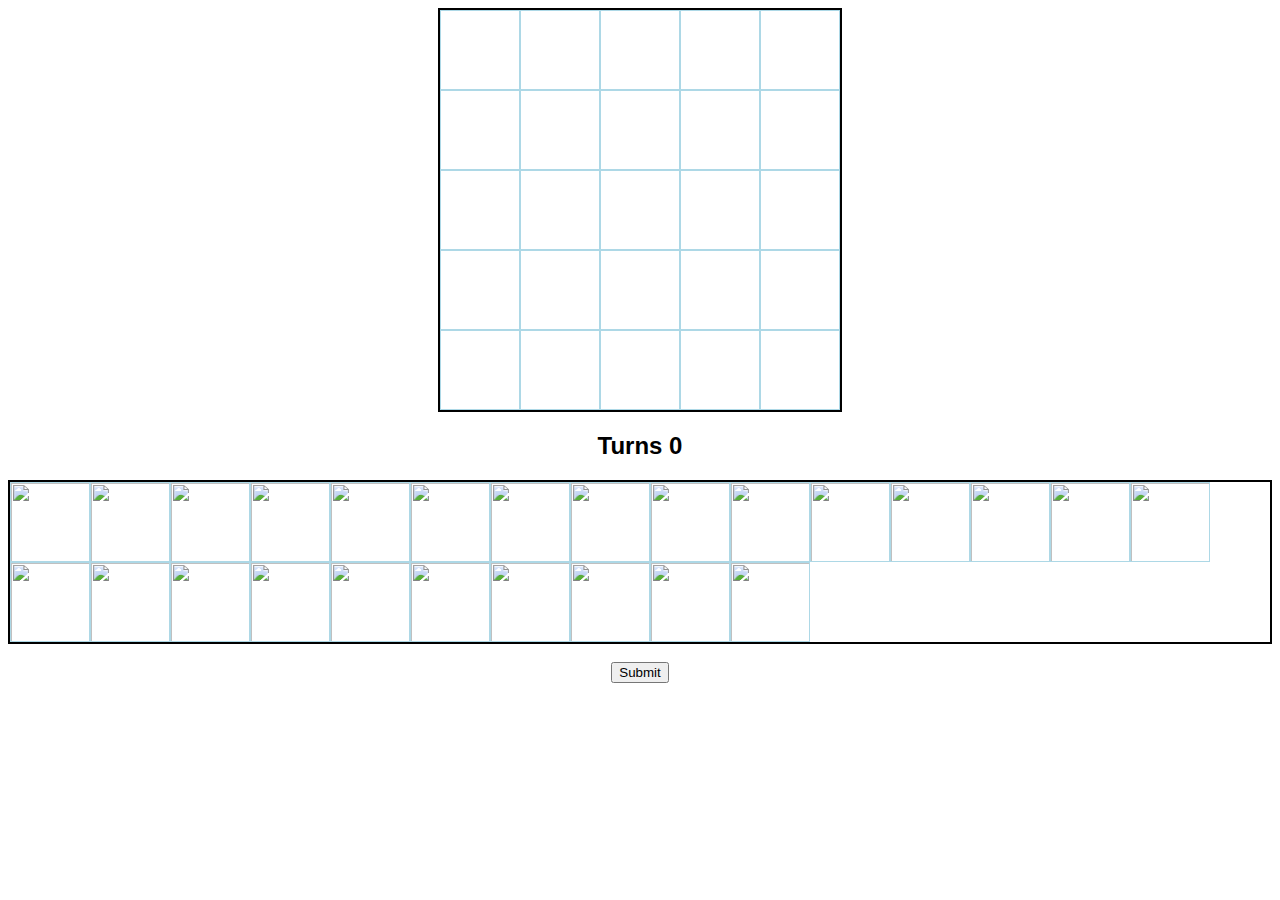
==== src/main/resources/static/index.html @ ff58ed4a "add the HTML CSS JS realization of puzzles, add drag and drop feature" ====
<!DOCTYPE html>
<html lang="en">
<head>
  <meta charset="UTF-8">
  <meta name="viewport" content="width=device-width, initial-scale=1.0">
  <link rel="stylesheet" href="./css/style.css"/>
  <script src="./js/script.js"></script>
  <title>Document</title>
</head>
<body>
  <div id="board"></div>
  <h2>Turns <span id="turns">0</span></h2>
  <div id="pieces"></div>
  <br>
  <button id="submit" onclick="check()">Submit</button>
</body>
</html>
---- src/main/resources/static/css/style.css ----
body {
  font-family: Arial, Helvetica, sans-serif;
  text-align: center;
}

#board {
  /* width: ; */
  /* height: 400px; */
  border: 2px solid black;

  margin: 0 auto;
  display: flex;
  flex-wrap: wrap;
  overflow: auto;
}

#board img {
  width: 80px;
  height: 80px;
  border: 0.5px solid lightblue;
  box-sizing: border-box;
}

#pieces {
  /* width: 1040px;
  height: 160px; */
  border: 2px solid black;

  margin: 0 auto;
  display: flex;
  flex-wrap: wrap;
}

#pieces img {
  width: 80px;
  height: 80px;
  border: 0.5px solid lightblue;
  box-sizing: border-box;
}
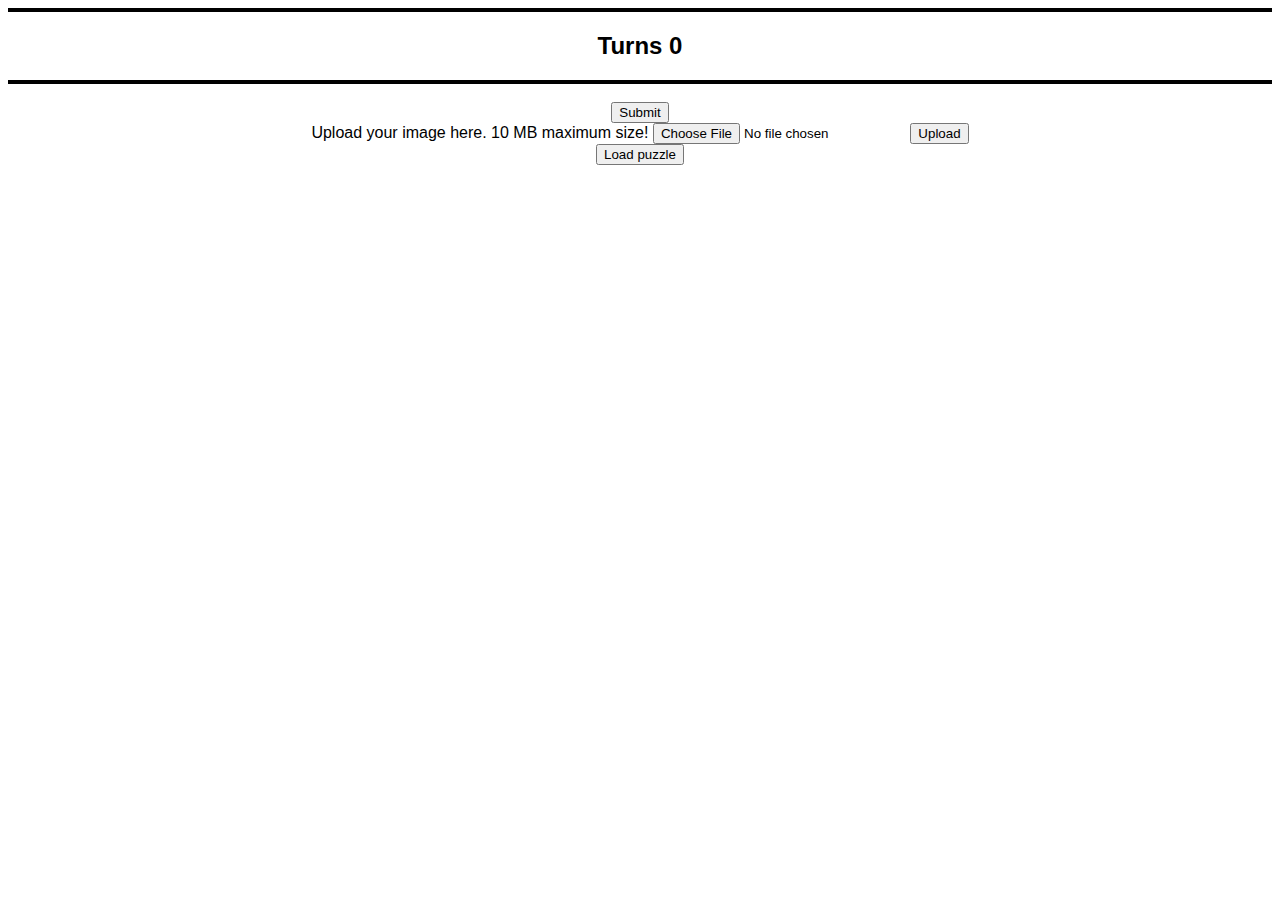
==== commit d95797b7: "- add AssertJ and Jacoco dependencies - code refactoring according to tests - tests for controller" ====
--- a/src/main/resources/static/index.html
+++ b/src/main/resources/static/index.html
@@ -4,8 +4,7 @@
   <meta charset="UTF-8">
   <meta name="viewport" content="width=device-width, initial-scale=1.0">
   <link rel="stylesheet" href="./css/style.css"/>
-  <script src="./js/script.js"></script>
-  <title>Document</title>
+  <title>Puzzle App</title>
 </head>
 <body>
   <div id="board"></div>
@@ -13,5 +12,13 @@
   <div id="pieces"></div>
   <br>
   <button id="submit" onclick="check()">Submit</button>
+  <form id="send-form" action="/api/v1/upload" method="post" enctype="multipart/form-data">
+    <label for="image">Upload your image here. 10 MB maximum size!</label>
+    <input id="image" name="image" type="file"/>
+    <button>Upload</button>
+  </form>
+  <button id="load" onclick="loadPuzzle()">Load puzzle</button>
 </body>
+  <script type="text/javascript" src="./js/upload.js"></script>
+  <script type="text/javascript" src="./js/script.js" ></script>
 </html>--- a/src/main/resources/static/css/style.css
+++ b/src/main/resources/static/css/style.css
@@ -36,4 +36,4 @@
   height: 80px;
   border: 0.5px solid lightblue;
   box-sizing: border-box;
-}
+}